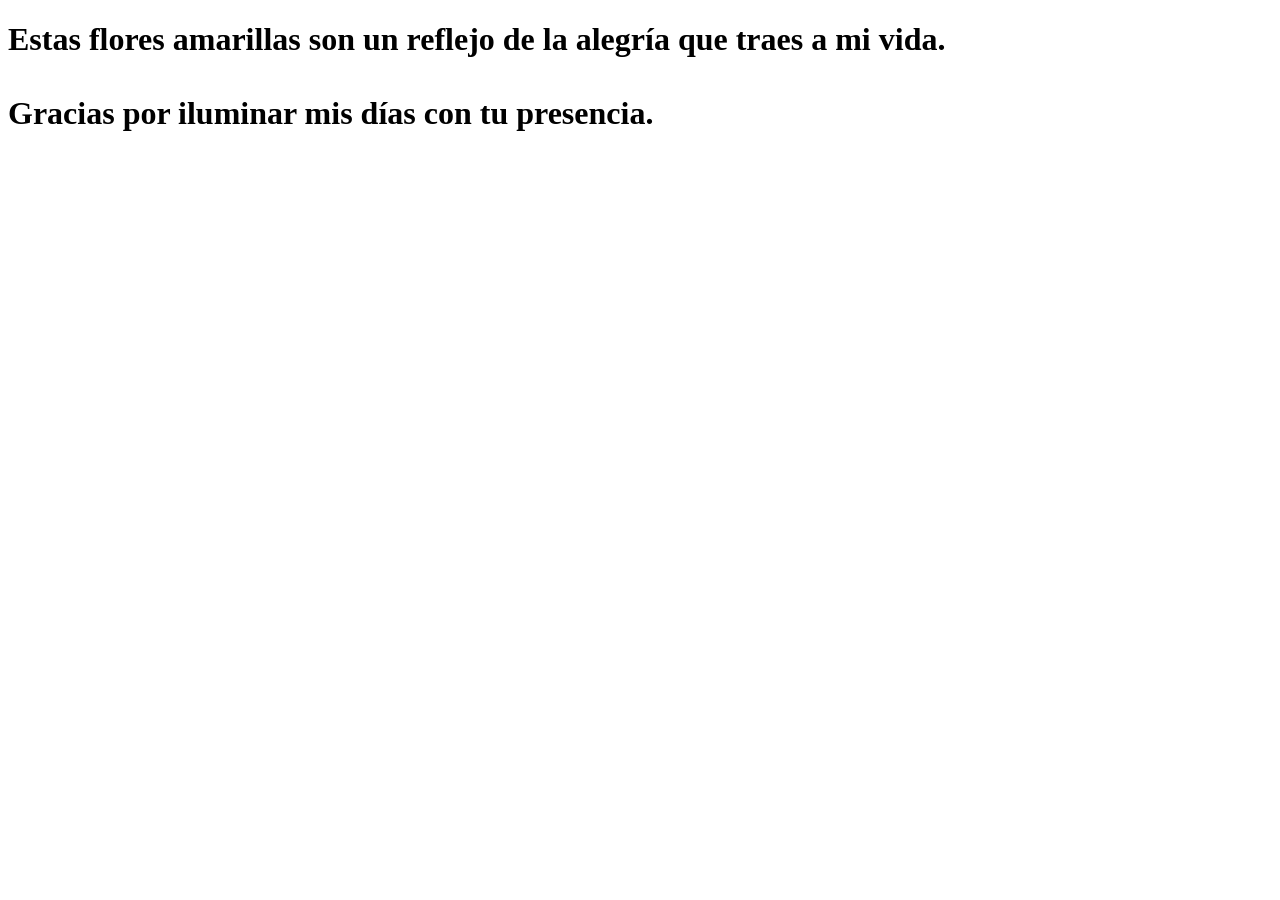
==== flower.html @ e1974d5b "Add files via upload" ====
<!DOCTYPE html>
<html lang="es">
  <head>
    <meta charset="UTF-8" />
    <meta http-equiv="X-UA-Compatible" content="IE=edge" />
    <meta name="viewport" content="width=device-width, initial-scale=1.0" />
    <link rel="stylesheet" href="css/main.css" />
    <link rel="icon" href="img/flowers.png" type="image/x-icon" />
    <title>Flower</title>
  </head>
  <body class="container">
    <audio src="sound/ChristianBasso&HaienQiu-Flowers.mp3" autoplay></audio>
    <div id="lyrics">
     
    </div>
    <h1 class="titulo">Estas flores amarillas son un reflejo de la alegría que traes a mi vida. <br> <br>
      Gracias por iluminar mis días con tu presencia.</h1>
  
    <div class="night"></div>
    <div class="flowers">
      <div class="flower flower--1">
        <div class="flower__leafs flower__leafs--1">
          <div class="flower__leaf flower__leaf--1"></div>
          <div class="flower__leaf flower__leaf--2"></div>
          <div class="flower__leaf flower__leaf--3"></div>
          <div class="flower__leaf flower__leaf--4"></div>
          <div class="flower__white-circle"></div>

          <div class="flower__light flower__light--1"></div>
          <div class="flower__light flower__light--2"></div>
          <div class="flower__light flower__light--3"></div>
          <div class="flower__light flower__light--4"></div>
          <div class="flower__light flower__light--5"></div>
          <div class="flower__light flower__light--6"></div>
          <div class="flower__light flower__light--7"></div>
          <div class="flower__light flower__light--8"></div>
        </div>
        <div class="flower__line">
          <div class="flower__line__leaf flower__line__leaf--1"></div>
          <div class="flower__line__leaf flower__line__leaf--2"></div>
          <div class="flower__line__leaf flower__line__leaf--3"></div>
          <div class="flower__line__leaf flower__line__leaf--4"></div>
          <div class="flower__line__leaf flower__line__leaf--5"></div>
          <div class="flower__line__leaf flower__line__leaf--6"></div>
        </div>
      </div>

      <div class="flower flower--2">
        <div class="flower__leafs flower__leafs--2">
          <div class="flower__leaf flower__leaf--1"></div>
          <div class="flower__leaf flower__leaf--2"></div>
          <div class="flower__leaf flower__leaf--3"></div>
          <div class="flower__leaf flower__leaf--4"></div>
          <div class="flower__white-circle"></div>

          <div class="flower__light flower__light--1"></div>
          <div class="flower__light flower__light--2"></div>
          <div class="flower__light flower__light--3"></div>
          <div class="flower__light flower__light--4"></div>
          <div class="flower__light flower__light--5"></div>
          <div class="flower__light flower__light--6"></div>
          <div class="flower__light flower__light--7"></div>
          <div class="flower__light flower__light--8"></div>
        </div>
        <div class="flower__line">
          <div class="flower__line__leaf flower__line__leaf--1"></div>
          <div class="flower__line__leaf flower__line__leaf--2"></div>
          <div class="flower__line__leaf flower__line__leaf--3"></div>
          <div class="flower__line__leaf flower__line__leaf--4"></div>
        </div>
      </div>

      <div class="flower flower--3">
        <div class="flower__leafs flower__leafs--3">
          <div class="flower__leaf flower__leaf--1"></div>
          <div class="flower__leaf flower__leaf--2"></div>
          <div class="flower__leaf flower__leaf--3"></div>
          <div class="flower__leaf flower__leaf--4"></div>
          <div class="flower__white-circle"></div>

          <div class="flower__light flower__light--1"></div>
          <div class="flower__light flower__light--2"></div>
          <div class="flower__light flower__light--3"></div>
          <div class="flower__light flower__light--4"></div>
          <div class="flower__light flower__light--5"></div>
          <div class="flower__light flower__light--6"></div>
          <div class="flower__light flower__light--7"></div>
          <div class="flower__light flower__light--8"></div>
        </div>
        <div class="flower__line">
          <div class="flower__line__leaf flower__line__leaf--1"></div>
          <div class="flower__line__leaf flower__line__leaf--2"></div>
          <div class="flower__line__leaf flower__line__leaf--3"></div>
          <div class="flower__line__leaf flower__line__leaf--4"></div>
        </div>
      </div>

      <div class="grow-ans" style="--d: 1.2s">
        <div class="flower__g-long">
          <div class="flower__g-long__top"></div>
          <div class="flower__g-long__bottom"></div>
        </div>
      </div>

      <div class="growing-grass">
        <div class="flower__grass flower__grass--1">
          <div class="flower__grass--top"></div>
          <div class="flower__grass--bottom"></div>
          <div class="flower__grass__leaf flower__grass__leaf--1"></div>
          <div class="flower__grass__leaf flower__grass__leaf--2"></div>
          <div class="flower__grass__leaf flower__grass__leaf--3"></div>
          <div class="flower__grass__leaf flower__grass__leaf--4"></div>
          <div class="flower__grass__leaf flower__grass__leaf--5"></div>
          <div class="flower__grass__leaf flower__grass__leaf--6"></div>
          <div class="flower__grass__leaf flower__grass__leaf--7"></div>
          <div class="flower__grass__leaf flower__grass__leaf--8"></div>
          <div class="flower__grass__overlay"></div>
        </div>
      </div>

      <div class="growing-grass">
        <div class="flower__grass flower__grass--2">
          <div class="flower__grass--top"></div>
          <div class="flower__grass--bottom"></div>
          <div class="flower__grass__leaf flower__grass__leaf--1"></div>
          <div class="flower__grass__leaf flower__grass__leaf--2"></div>
          <div class="flower__grass__leaf flower__grass__leaf--3"></div>
          <div class="flower__grass__leaf flower__grass__leaf--4"></div>
          <div class="flower__grass__leaf flower__grass__leaf--5"></div>
          <div class="flower__grass__leaf flower__grass__leaf--6"></div>
          <div class="flower__grass__leaf flower__grass__leaf--7"></div>
          <div class="flower__grass__leaf flower__grass__leaf--8"></div>
          <div class="flower__grass__overlay"></div>
        </div>
      </div>

      <div class="grow-ans" style="--d: 2.4s">
        <div class="flower__g-right flower__g-right--1">
          <div class="leaf"></div>
        </div>
      </div>

      <div class="grow-ans" style="--d: 2.8s">
        <div class="flower__g-right flower__g-right--2">
          <div class="leaf"></div>
        </div>
      </div>

      <div class="grow-ans" style="--d: 2.8s">
        <div class="flower__g-front">
          <div
            class="flower__g-front__leaf-wrapper flower__g-front__leaf-wrapper--1"
          >
            <div class="flower__g-front__leaf"></div>
          </div>
          <div
            class="flower__g-front__leaf-wrapper flower__g-front__leaf-wrapper--2"
          >
            <div class="flower__g-front__leaf"></div>
          </div>
          <div
            class="flower__g-front__leaf-wrapper flower__g-front__leaf-wrapper--3"
          >
            <div class="flower__g-front__leaf"></div>
          </div>
          <div
            class="flower__g-front__leaf-wrapper flower__g-front__leaf-wrapper--4"
          >
            <div class="flower__g-front__leaf"></div>
          </div>
          <div
            class="flower__g-front__leaf-wrapper flower__g-front__leaf-wrapper--5"
          >
            <div class="flower__g-front__leaf"></div>
          </div>
          <div
            class="flower__g-front__leaf-wrapper flower__g-front__leaf-wrapper--6"
          >
            <div class="flower__g-front__leaf"></div>
          </div>
          <div
            class="flower__g-front__leaf-wrapper flower__g-front__leaf-wrapper--7"
          >
            <div class="flower__g-front__leaf"></div>
          </div>
          <div
            class="flower__g-front__leaf-wrapper flower__g-front__leaf-wrapper--8"
          >
            <div class="flower__g-front__leaf"></div>
          </div>
          <div class="flower__g-front__line"></div>
        </div>
      </div>

      <div class="grow-ans" style="--d: 3.2s">
        <div class="flower__g-fr">
          <div class="leaf"></div>
          <div class="flower__g-fr__leaf flower__g-fr__leaf--1"></div>
          <div class="flower__g-fr__leaf flower__g-fr__leaf--2"></div>
          <div class="flower__g-fr__leaf flower__g-fr__leaf--3"></div>
          <div class="flower__g-fr__leaf flower__g-fr__leaf--4"></div>
          <div class="flower__g-fr__leaf flower__g-fr__leaf--5"></div>
          <div class="flower__g-fr__leaf flower__g-fr__leaf--6"></div>
          <div class="flower__g-fr__leaf flower__g-fr__leaf--7"></div>
          <div class="flower__g-fr__leaf flower__g-fr__leaf--8"></div>
        </div>
      </div>

      <div class="long-g long-g--0">
        <div class="grow-ans" style="--d: 3s">
          <div class="leaf leaf--0"></div>
        </div>
        <div class="grow-ans" style="--d: 2.2s">
          <div class="leaf leaf--1"></div>
        </div>
        <div class="grow-ans" style="--d: 3.4s">
          <div class="leaf leaf--2"></div>
        </div>
        <div class="grow-ans" style="--d: 3.6s">
          <div class="leaf leaf--3"></div>
        </div>
      </div>

      <div class="long-g long-g--1">
        <div class="grow-ans" style="--d: 3.6s">
          <div class="leaf leaf--0"></div>
        </div>
        <div class="grow-ans" style="--d: 3.8s">
          <div class="leaf leaf--1"></div>
        </div>
        <div class="grow-ans" style="--d: 4s">
          <div class="leaf leaf--2"></div>
        </div>
        <div class="grow-ans" style="--d: 4.2s">
          <div class="leaf leaf--3"></div>
        </div>
      </div>

      <div class="long-g long-g--2">
        <div class="grow-ans" style="--d: 4s">
          <div class="leaf leaf--0"></div>
        </div>
        <div class="grow-ans" style="--d: 4.2s">
          <div class="leaf leaf--1"></div>
        </div>
        <div class="grow-ans" style="--d: 4.4s">
          <div class="leaf leaf--2"></div>
        </div>
        <div class="grow-ans" style="--d: 4.6s">
          <div class="leaf leaf--3"></div>
        </div>
      </div>

      <div class="long-g long-g--3">
        <div class="grow-ans" style="--d: 4s">
          <div class="leaf leaf--0"></div>
        </div>
        <div class="grow-ans" style="--d: 4.2s">
          <div class="leaf leaf--1"></div>
        </div>
        <div class="grow-ans" style="--d: 3s">
          <div class="leaf leaf--2"></div>
        </div>
        <div class="grow-ans" style="--d: 3.6s">
          <div class="leaf leaf--3"></div>
        </div>
      </div>

      <div class="long-g long-g--4">
        <div class="grow-ans" style="--d: 4s">
          <div class="leaf leaf--0"></div>
        </div>
        <div class="grow-ans" style="--d: 4.2s">
          <div class="leaf leaf--1"></div>
        </div>
        <div class="grow-ans" style="--d: 3s">
          <div class="leaf leaf--2"></div>
        </div>
        <div class="grow-ans" style="--d: 3.6s">
          <div class="leaf leaf--3"></div>
        </div>
      </div>

      <div class="long-g long-g--5">
        <div class="grow-ans" style="--d: 4s">
          <div class="leaf leaf--0"></div>
        </div>
        <div class="grow-ans" style="--d: 4.2s">
          <div class="leaf leaf--1"></div>
        </div>
        <div class="grow-ans" style="--d: 3s">
          <div class="leaf leaf--2"></div>
        </div>
        <div class="grow-ans" style="--d: 3.6s">
          <div class="leaf leaf--3"></div>
        </div>
      </div>

      <div class="long-g long-g--6">
        <div class="grow-ans" style="--d: 4.2s">
          <div class="leaf leaf--0"></div>
        </div>
        <div class="grow-ans" style="--d: 4.4s">
          <div class="leaf leaf--1"></div>
        </div>
        <div class="grow-ans" style="--d: 4.6s">
          <div class="leaf leaf--2"></div>
        </div>
        <div class="grow-ans" style="--d: 4.8s">
          <div class="leaf leaf--3"></div>
        </div>
      </div>

      <div class="long-g long-g--7">
        <div class="grow-ans" style="--d: 3s">
          <div class="leaf leaf--0"></div>
        </div>
        <div class="grow-ans" style="--d: 3.2s">
          <div class="leaf leaf--1"></div>
        </div>
        <div class="grow-ans" style="--d: 3.5s">
          <div class="leaf leaf--2"></div>
        </div>
        <div class="grow-ans" style="--d: 3.6s">
          <div class="leaf leaf--3"></div>
        </div>
      </div>
    </div>
    <script src="anim.js"></script>
    <script src="main.js"></script>
  </body>
</html>
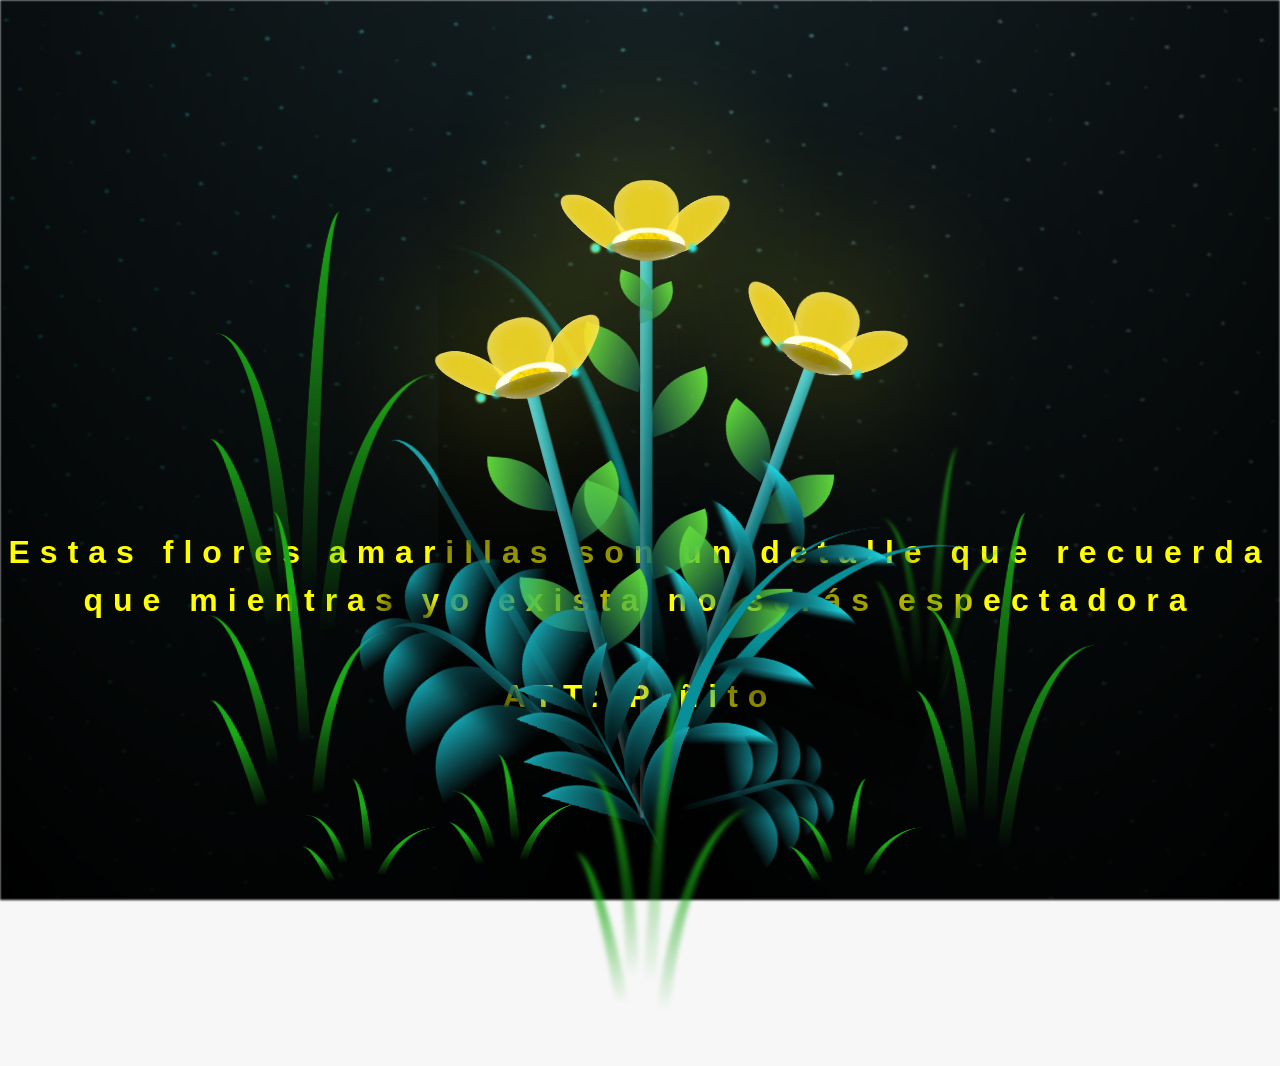
==== commit be82457d: "Update flower.html" ====
--- a/flower.html
+++ b/flower.html
@@ -13,8 +13,8 @@
     <div id="lyrics">
      
     </div>
-    <h1 class="titulo">Estas flores amarillas son un reflejo de la alegría que traes a mi vida. <br> <br>
-      Gracias por iluminar mis días con tu presencia.</h1>
+    <h1 class="titulo">Estas flores amarillas son un detalle que recuerda que mientras yo exista no serás espectadora <br> <br>
+      ATT: Piñito</h1>
   
     <div class="night"></div>
     <div class="flowers">
@@ -329,4 +329,4 @@
     <script src="anim.js"></script>
     <script src="main.js"></script>
   </body>
-</html>+</html>
--- a/css/main.css
+++ b/css/main.css
@@ -0,0 +1,1659 @@
+*,
+*::after,
+*::before {
+  padding: 0;
+  margin: 0;
+  box-sizing: border-box;
+}
+
+:root {
+  --dark-color: #000;
+}
+
+body {
+  display: flex;
+  align-items: flex-end;
+  justify-content: center;
+  min-height: 100vh;
+  background-color: var(--dark-color);
+  overflow: hidden;
+  perspective: 1000px;
+}
+
+#lyrics {
+  font-size: 28px;
+  font-family: "Franklin Gothic Medium", "Arial Narrow", Arial, sans-serif;
+  color: white;
+  position: absolute;
+  margin-bottom: 20%;
+  z-index: 1;
+  font-weight: bold;
+  letter-spacing: 4px;
+}
+@media only screen and (max-width: 600px) {
+  /* Estilos específicos para dispositivos con un ancho máximo de 600px */
+  #lyrics {
+      font-size: 14px; /* Reduce el tamaño del texto para dispositivos más pequeños */
+      margin-bottom: 530px;
+      letter-spacing: 3px;
+  }
+
+}
+.titulo {
+  margin-bottom: 180px;
+  font-family: "Arial Narrow", Arial, sans-serif;
+  color: yellow;
+  position: absolute;
+  font-weight: bold;
+  letter-spacing: 10px;
+  opacity: 0;
+  animation: fadeIn 3s ease-in-out forwards;
+  text-align: center;
+}
+@keyframes fadeIn {
+  from {
+    opacity: 0;
+  }
+  to {
+    opacity: 1;
+  }
+}
+
+.night {
+  z-index: -1;
+  position: absolute;
+  left: 50%;
+  top: 0;
+  transform: translateX(-50%);
+  width: 100%;
+  height: 100%;
+  filter: blur(0.1vmin);
+  background-image: radial-gradient(
+      ellipse at top,
+      transparent 0%,
+      var(--dark-color)
+    ),
+    radial-gradient(
+      ellipse at bottom,
+      var(--dark-color),
+      rgba(145, 233, 255, 0.2)
+    ),
+    repeating-linear-gradient(
+      220deg,
+      rgb(0, 0, 0) 0px,
+      rgb(0, 0, 0) 19px,
+      transparent 19px,
+      transparent 22px
+    ),
+    repeating-linear-gradient(
+      189deg,
+      rgb(0, 0, 0) 0px,
+      rgb(0, 0, 0) 19px,
+      transparent 19px,
+      transparent 22px
+    ),
+    repeating-linear-gradient(
+      148deg,
+      rgb(0, 0, 0) 0px,
+      rgb(0, 0, 0) 19px,
+      transparent 19px,
+      transparent 22px
+    ),
+    linear-gradient(90deg, rgb(0, 255, 250), rgb(240, 240, 240));
+}
+
+.flowers {
+  position: relative;
+  transform: scale(0.9);
+  /*margin-bottom: 100px;
+  */
+}
+
+@media only screen and (max-width: 600px) {
+  /* Estilos específicos para dispositivos con un ancho máximo de 600px */
+.flowers {
+      font-size: 14px;
+      margin-bottom: 35%;
+      letter-spacing: 3px;
+      transform: scale(1.0);
+}
+
+}
+
+.flower {
+  position: absolute;
+  bottom: 10vmin;
+  transform-origin: bottom center;
+  z-index: 10;
+  --fl-speed: 0.8s;
+}
+.flower--1 {
+  -webkit-animation: moving-flower-1 4s linear infinite;
+  animation: moving-flower-1 4s linear infinite;
+}
+.flower--1 .flower__line {
+  height: 70vmin;
+  -webkit-animation-delay: 0.3s;
+  animation-delay: 0.3s;
+}
+.flower--1 .flower__line__leaf--1 {
+  -webkit-animation: blooming-leaf-right var(--fl-speed) 1.6s backwards;
+  animation: blooming-leaf-right var(--fl-speed) 1.6s backwards;
+}
+.flower--1 .flower__line__leaf--2 {
+  -webkit-animation: blooming-leaf-right var(--fl-speed) 1.4s backwards;
+  animation: blooming-leaf-right var(--fl-speed) 1.4s backwards;
+}
+.flower--1 .flower__line__leaf--3 {
+  -webkit-animation: blooming-leaf-left var(--fl-speed) 1.2s backwards;
+  animation: blooming-leaf-left var(--fl-speed) 1.2s backwards;
+}
+.flower--1 .flower__line__leaf--4 {
+  -webkit-animation: blooming-leaf-left var(--fl-speed) 1s backwards;
+  animation: blooming-leaf-left var(--fl-speed) 1s backwards;
+}
+.flower--1 .flower__line__leaf--5 {
+  -webkit-animation: blooming-leaf-right var(--fl-speed) 1.8s backwards;
+  animation: blooming-leaf-right var(--fl-speed) 1.8s backwards;
+}
+.flower--1 .flower__line__leaf--6 {
+  -webkit-animation: blooming-leaf-left var(--fl-speed) 2s backwards;
+  animation: blooming-leaf-left var(--fl-speed) 2s backwards;
+}
+.flower--2 {
+  left: 50%;
+  transform: rotate(20deg);
+  -webkit-animation: moving-flower-2 4s linear infinite;
+  animation: moving-flower-2 4s linear infinite;
+}
+.flower--2 .flower__line {
+  height: 60vmin;
+  -webkit-animation-delay: 0.6s;
+  animation-delay: 0.6s;
+}
+.flower--2 .flower__line__leaf--1 {
+  -webkit-animation: blooming-leaf-right var(--fl-speed) 1.9s backwards;
+  animation: blooming-leaf-right var(--fl-speed) 1.9s backwards;
+}
+.flower--2 .flower__line__leaf--2 {
+  -webkit-animation: blooming-leaf-right var(--fl-speed) 1.7s backwards;
+  animation: blooming-leaf-right var(--fl-speed) 1.7s backwards;
+}
+.flower--2 .flower__line__leaf--3 {
+  -webkit-animation: blooming-leaf-left var(--fl-speed) 1.5s backwards;
+  animation: blooming-leaf-left var(--fl-speed) 1.5s backwards;
+}
+.flower--2 .flower__line__leaf--4 {
+  -webkit-animation: blooming-leaf-left var(--fl-speed) 1.3s backwards;
+  animation: blooming-leaf-left var(--fl-speed) 1.3s backwards;
+}
+.flower--3 {
+  left: 50%;
+  transform: rotate(-15deg);
+  -webkit-animation: moving-flower-3 4s linear infinite;
+  animation: moving-flower-3 4s linear infinite;
+}
+.flower--3 .flower__line {
+  -webkit-animation-delay: 0.9s;
+  animation-delay: 0.9s;
+}
+.flower--3 .flower__line__leaf--1 {
+  -webkit-animation: blooming-leaf-right var(--fl-speed) 2.5s backwards;
+  animation: blooming-leaf-right var(--fl-speed) 2.5s backwards;
+}
+.flower--3 .flower__line__leaf--2 {
+  -webkit-animation: blooming-leaf-right var(--fl-speed) 2.3s backwards;
+  animation: blooming-leaf-right var(--fl-speed) 2.3s backwards;
+}
+.flower--3 .flower__line__leaf--3 {
+  -webkit-animation: blooming-leaf-left var(--fl-speed) 2.1s backwards;
+  animation: blooming-leaf-left var(--fl-speed) 2.1s backwards;
+}
+.flower--3 .flower__line__leaf--4 {
+  -webkit-animation: blooming-leaf-left var(--fl-speed) 1.9s backwards;
+  animation: blooming-leaf-left var(--fl-speed) 1.9s backwards;
+}
+.flower__leafs {
+  position: relative;
+  -webkit-animation: blooming-flower 2s backwards;
+  animation: blooming-flower 2s backwards;
+}
+.flower__leafs--1 {
+  -webkit-animation-delay: 1.1s;
+  animation-delay: 1.1s;
+}
+.flower__leafs--2 {
+  -webkit-animation-delay: 1.4s;
+  animation-delay: 1.4s;
+}
+.flower__leafs--3 {
+  -webkit-animation-delay: 1.7s;
+  animation-delay: 1.7s;
+}
+.flower__leafs::after {
+  content: "";
+  position: absolute;
+  left: 0;
+  top: 0;
+  transform: translate(-50%, -100%);
+  width: 8vmin;
+  height: 8vmin;
+  background-color: #f9fd25;
+  /* background-color: #fd2525; */
+  filter: blur(10vmin);
+}
+.flower__leaf {
+  position: absolute;
+  bottom: 0;
+  left: 50%;
+  width: 8vmin;
+  height: 11vmin;
+  border-radius: 51% 49% 47% 53%/44% 45% 55% 69%;
+  background-color: #253bfd;
+  background-color: #fddd25;
+  transform-origin: bottom center;
+  opacity: 0.9;
+  box-shadow: inset 0 0 2vmin rgba(255, 255, 255, 0.5);
+}
+.flower__leaf--1 {
+  transform: translate(-10%, 1%) rotateY(40deg) rotateX(-50deg);
+}
+.flower__leaf--2 {
+  transform: translate(-50%, -4%) rotateX(40deg);
+}
+.flower__leaf--3 {
+  transform: translate(-90%, 0%) rotateY(45deg) rotateX(50deg);
+}
+.flower__leaf--4 {
+  width: 8vmin;
+  height: 8vmin;
+  transform-origin: bottom left;
+  border-radius: 4vmin 10vmin 4vmin 4vmin;
+  transform: translate(0%, 18%) rotateX(70deg) rotate(-43deg);
+  background-color: #7c6901;
+  z-index: 1;
+  opacity: 0.8;
+}
+.flower__white-circle {
+  position: absolute;
+  left: -3.5vmin;
+  top: -3vmin;
+  width: 9vmin;
+  height: 4vmin;
+  border-radius: 50%;
+  background-color: #fff;
+}
+.flower__white-circle::after {
+  content: "";
+  position: absolute;
+  left: 50%;
+  top: 45%;
+  transform: translate(-50%, -50%);
+  width: 60%;
+  height: 60%;
+  border-radius: inherit;
+  background-image: repeating-linear-gradient(
+      135deg,
+      rgba(0, 0, 0, 0.03) 0px,
+      rgba(0, 0, 0, 0.03) 1px,
+      transparent 1px,
+      transparent 12px
+    ),
+    repeating-linear-gradient(
+      45deg,
+      rgba(0, 0, 0, 0.03) 0px,
+      rgba(0, 0, 0, 0.03) 1px,
+      transparent 1px,
+      transparent 12px
+    ),
+    repeating-linear-gradient(
+      67.5deg,
+      rgba(0, 0, 0, 0.03) 0px,
+      rgba(0, 0, 0, 0.03) 1px,
+      transparent 1px,
+      transparent 12px
+    ),
+    repeating-linear-gradient(
+      135deg,
+      rgba(0, 0, 0, 0.03) 0px,
+      rgba(0, 0, 0, 0.03) 1px,
+      transparent 1px,
+      transparent 12px
+    ),
+    repeating-linear-gradient(
+      45deg,
+      rgba(0, 0, 0, 0.03) 0px,
+      rgba(0, 0, 0, 0.03) 1px,
+      transparent 1px,
+      transparent 12px
+    ),
+    repeating-linear-gradient(
+      112.5deg,
+      rgba(0, 0, 0, 0.03) 0px,
+      rgba(0, 0, 0, 0.03) 1px,
+      transparent 1px,
+      transparent 12px
+    ),
+    repeating-linear-gradient(
+      112.5deg,
+      rgba(0, 0, 0, 0.03) 0px,
+      rgba(0, 0, 0, 0.03) 1px,
+      transparent 1px,
+      transparent 12px
+    ),
+    repeating-linear-gradient(
+      45deg,
+      rgba(0, 0, 0, 0.03) 0px,
+      rgba(0, 0, 0, 0.03) 1px,
+      transparent 1px,
+      transparent 12px
+    ),
+    repeating-linear-gradient(
+      22.5deg,
+      rgba(0, 0, 0, 0.03) 0px,
+      rgba(0, 0, 0, 0.03) 1px,
+      transparent 1px,
+      transparent 12px
+    ),
+    repeating-linear-gradient(
+      45deg,
+      rgba(0, 0, 0, 0.03) 0px,
+      rgba(0, 0, 0, 0.03) 1px,
+      transparent 1px,
+      transparent 12px
+    ),
+    repeating-linear-gradient(
+      22.5deg,
+      rgba(0, 0, 0, 0.03) 0px,
+      rgba(0, 0, 0, 0.03) 1px,
+      transparent 1px,
+      transparent 12px
+    ),
+    repeating-linear-gradient(
+      135deg,
+      rgba(0, 0, 0, 0.03) 0px,
+      rgba(0, 0, 0, 0.03) 1px,
+      transparent 1px,
+      transparent 12px
+    ),
+    repeating-linear-gradient(
+      157.5deg,
+      rgba(0, 0, 0, 0.03) 0px,
+      rgba(0, 0, 0, 0.03) 1px,
+      transparent 1px,
+      transparent 12px
+    ),
+    repeating-linear-gradient(
+      67.5deg,
+      rgba(0, 0, 0, 0.03) 0px,
+      rgba(0, 0, 0, 0.03) 1px,
+      transparent 1px,
+      transparent 12px
+    ),
+    repeating-linear-gradient(
+      67.5deg,
+      rgba(0, 0, 0, 0.03) 0px,
+      rgba(0, 0, 0, 0.03) 1px,
+      transparent 1px,
+      transparent 12px
+    ),
+    linear-gradient(90deg, rgb(255, 235, 18), rgb(255, 206, 0));
+}
+.flower__line {
+  height: 55vmin;
+  width: 1.5vmin;
+  background-image: linear-gradient(
+      to left,
+      rgba(0, 0, 0, 0.2),
+      transparent,
+      rgba(255, 255, 255, 0.2)
+    ),
+    linear-gradient(to top, transparent 10%, #14757a, #39c6d6);
+  box-shadow: inset 0 0 2px rgba(0, 0, 0, 0.5);
+  -webkit-animation: grow-flower-tree 4s backwards;
+  animation: grow-flower-tree 4s backwards;
+}
+.flower__line__leaf {
+  --w: 7vmin;
+  --h: calc(var(--w) + 2vmin);
+  position: absolute;
+  top: 20%;
+  left: 90%;
+  width: var(--w);
+  height: var(--h);
+  border-top-right-radius: var(--h);
+  border-bottom-left-radius: var(--h);
+  background-image: linear-gradient(to top, rgba(20, 117, 122, 0.4), #5ed639);
+}
+.flower__line__leaf--1 {
+  transform: rotate(70deg) rotateY(30deg);
+}
+.flower__line__leaf--2 {
+  top: 45%;
+  transform: rotate(70deg) rotateY(30deg);
+}
+.flower__line__leaf--3,
+.flower__line__leaf--4,
+.flower__line__leaf--6 {
+  border-top-right-radius: 0;
+  border-bottom-left-radius: 0;
+  border-top-left-radius: var(--h);
+  border-bottom-right-radius: var(--h);
+  left: -460%;
+  top: 12%;
+  transform: rotate(-70deg) rotateY(30deg);
+}
+.flower__line__leaf--4 {
+  top: 40%;
+}
+.flower__line__leaf--5 {
+  top: 0;
+  transform-origin: left;
+  transform: rotate(70deg) rotateY(30deg) scale(0.6);
+}
+.flower__line__leaf--6 {
+  top: -2%;
+  left: -450%;
+  transform-origin: right;
+  transform: rotate(-70deg) rotateY(30deg) scale(0.6);
+}
+.flower__light {
+  position: absolute;
+  bottom: 0vmin;
+  width: 1vmin;
+  height: 1vmin;
+  background-color: rgb(255, 251, 0);
+  border-radius: 50%;
+  filter: blur(0.2vmin);
+  -webkit-animation: light-ans 4s linear infinite backwards;
+  animation: light-ans 4s linear infinite backwards;
+}
+.flower__light:nth-child(odd) {
+  background-color: #23f0ff;
+}
+.flower__light--1 {
+  left: -2vmin;
+  -webkit-animation-delay: 1s;
+  animation-delay: 1s;
+}
+.flower__light--2 {
+  left: 3vmin;
+  -webkit-animation-delay: 0.5s;
+  animation-delay: 0.5s;
+}
+.flower__light--3 {
+  left: -6vmin;
+  -webkit-animation-delay: 0.3s;
+  animation-delay: 0.3s;
+}
+.flower__light--4 {
+  left: 6vmin;
+  -webkit-animation-delay: 0.9s;
+  animation-delay: 0.9s;
+}
+.flower__light--5 {
+  left: -1vmin;
+  -webkit-animation-delay: 1.5s;
+  animation-delay: 1.5s;
+}
+.flower__light--6 {
+  left: -4vmin;
+  -webkit-animation-delay: 3s;
+  animation-delay: 3s;
+}
+.flower__light--7 {
+  left: 3vmin;
+  -webkit-animation-delay: 2s;
+  animation-delay: 2s;
+}
+.flower__light--8 {
+  left: -6vmin;
+  -webkit-animation-delay: 3.5s;
+  animation-delay: 3.5s;
+}
+.flower__grass {
+  --c: #159faa;
+  --line-w: 1.5vmin;
+  position: absolute;
+  bottom: 12vmin;
+  left: -7vmin;
+  display: flex;
+  flex-direction: column;
+  align-items: flex-end;
+  z-index: 20;
+  transform-origin: bottom center;
+  transform: rotate(-48deg) rotateY(40deg);
+}
+.flower__grass--1 {
+  -webkit-animation: moving-grass 2s linear infinite;
+  animation: moving-grass 2s linear infinite;
+}
+.flower__grass--2 {
+  left: 2vmin;
+  bottom: 10vmin;
+  transform: scale(0.5) rotate(75deg) rotateX(10deg) rotateY(-200deg);
+  opacity: 0.8;
+  z-index: 0;
+  -webkit-animation: moving-grass--2 1.5s linear infinite;
+  animation: moving-grass--2 1.5s linear infinite;
+}
+.flower__grass--top {
+  width: 7vmin;
+  height: 10vmin;
+  border-top-right-radius: 100%;
+  border-right: var(--line-w) solid var(--c);
+  transform-origin: bottom center;
+  transform: rotate(-2deg);
+}
+.flower__grass--bottom {
+  margin-top: -2px;
+  width: var(--line-w);
+  height: 25vmin;
+  background-image: linear-gradient(to top, transparent, var(--c));
+}
+.flower__grass__leaf {
+  --size: 10vmin;
+  position: absolute;
+  width: calc(var(--size) * 2.1);
+  height: var(--size);
+  border-top-left-radius: var(--size);
+  border-top-right-radius: var(--size);
+  background-image: linear-gradient(
+    to top,
+    transparent,
+    transparent 30%,
+    var(--c)
+  );
+  z-index: 100;
+}
+.flower__grass__leaf--1 {
+  top: -6%;
+  left: 30%;
+  --size: 6vmin;
+  transform: rotate(-20deg);
+  -webkit-animation: growing-grass-ans--1 2s 2.6s backwards;
+  animation: growing-grass-ans--1 2s 2.6s backwards;
+}
+@-webkit-keyframes growing-grass-ans--1 {
+  0% {
+    transform-origin: bottom left;
+    transform: rotate(-20deg) scale(0);
+  }
+}
+@keyframes growing-grass-ans--1 {
+  0% {
+    transform-origin: bottom left;
+    transform: rotate(-20deg) scale(0);
+  }
+}
+.flower__grass__leaf--2 {
+  top: -5%;
+  left: -110%;
+  --size: 6vmin;
+  transform: rotate(10deg);
+  -webkit-animation: growing-grass-ans--2 2s 2.4s linear backwards;
+  animation: growing-grass-ans--2 2s 2.4s linear backwards;
+}
+@-webkit-keyframes growing-grass-ans--2 {
+  0% {
+    transform-origin: bottom right;
+    transform: rotate(10deg) scale(0);
+  }
+}
+@keyframes growing-grass-ans--2 {
+  0% {
+    transform-origin: bottom right;
+    transform: rotate(10deg) scale(0);
+  }
+}
+.flower__grass__leaf--3 {
+  top: 5%;
+  left: 60%;
+  --size: 8vmin;
+  transform: rotate(-18deg) rotateX(-20deg);
+  -webkit-animation: growing-grass-ans--3 2s 2.2s linear backwards;
+  animation: growing-grass-ans--3 2s 2.2s linear backwards;
+}
+@-webkit-keyframes growing-grass-ans--3 {
+  0% {
+    transform-origin: bottom left;
+    transform: rotate(-18deg) rotateX(-20deg) scale(0);
+  }
+}
+@keyframes growing-grass-ans--3 {
+  0% {
+    transform-origin: bottom left;
+    transform: rotate(-18deg) rotateX(-20deg) scale(0);
+  }
+}
+.flower__grass__leaf--4 {
+  top: 6%;
+  left: -135%;
+  --size: 8vmin;
+  transform: rotate(2deg);
+  -webkit-animation: growing-grass-ans--4 2s 2s linear backwards;
+  animation: growing-grass-ans--4 2s 2s linear backwards;
+}
+@-webkit-keyframes growing-grass-ans--4 {
+  0% {
+    transform-origin: bottom right;
+    transform: rotate(2deg) scale(0);
+  }
+}
+@keyframes growing-grass-ans--4 {
+  0% {
+    transform-origin: bottom right;
+    transform: rotate(2deg) scale(0);
+  }
+}
+.flower__grass__leaf--5 {
+  top: 20%;
+  left: 60%;
+  --size: 10vmin;
+  transform: rotate(-24deg) rotateX(-20deg);
+  -webkit-animation: growing-grass-ans--5 2s 1.8s linear backwards;
+  animation: growing-grass-ans--5 2s 1.8s linear backwards;
+}
+@-webkit-keyframes growing-grass-ans--5 {
+  0% {
+    transform-origin: bottom left;
+    transform: rotate(-24deg) rotateX(-20deg) scale(0);
+  }
+}
+@keyframes growing-grass-ans--5 {
+  0% {
+    transform-origin: bottom left;
+    transform: rotate(-24deg) rotateX(-20deg) scale(0);
+  }
+}
+.flower__grass__leaf--6 {
+  top: 22%;
+  left: -180%;
+  --size: 10vmin;
+  transform: rotate(10deg);
+  -webkit-animation: growing-grass-ans--6 2s 1.6s linear backwards;
+  animation: growing-grass-ans--6 2s 1.6s linear backwards;
+}
+@-webkit-keyframes growing-grass-ans--6 {
+  0% {
+    transform-origin: bottom right;
+    transform: rotate(10deg) scale(0);
+  }
+}
+@keyframes growing-grass-ans--6 {
+  0% {
+    transform-origin: bottom right;
+    transform: rotate(10deg) scale(0);
+  }
+}
+.flower__grass__leaf--7 {
+  top: 39%;
+  left: 70%;
+  --size: 10vmin;
+  transform: rotate(-10deg);
+  -webkit-animation: growing-grass-ans--7 2s 1.4s linear backwards;
+  animation: growing-grass-ans--7 2s 1.4s linear backwards;
+}
+@-webkit-keyframes growing-grass-ans--7 {
+  0% {
+    transform-origin: bottom left;
+    transform: rotate(-10deg) scale(0);
+  }
+}
+@keyframes growing-grass-ans--7 {
+  0% {
+    transform-origin: bottom left;
+    transform: rotate(-10deg) scale(0);
+  }
+}
+.flower__grass__leaf--8 {
+  top: 40%;
+  left: -215%;
+  --size: 11vmin;
+  transform: rotate(10deg);
+  -webkit-animation: growing-grass-ans--8 2s 1.2s linear backwards;
+  animation: growing-grass-ans--8 2s 1.2s linear backwards;
+}
+@-webkit-keyframes growing-grass-ans--8 {
+  0% {
+    transform-origin: bottom right;
+    transform: rotate(10deg) scale(0);
+  }
+}
+@keyframes growing-grass-ans--8 {
+  0% {
+    transform-origin: bottom right;
+    transform: rotate(10deg) scale(0);
+  }
+}
+.flower__grass__overlay {
+  position: absolute;
+  top: -10%;
+  right: 0%;
+  width: 100%;
+  height: 100%;
+  background-color: rgba(0, 0, 0, 0.6);
+  filter: blur(1.5vmin);
+  z-index: 100;
+}
+.flower__g-long {
+  --w: 2vmin;
+  --h: 6vmin;
+  --c: #159faa;
+  position: absolute;
+  bottom: 10vmin;
+  left: -3vmin;
+  transform-origin: bottom center;
+  transform: rotate(-30deg) rotateY(-20deg);
+  display: flex;
+  flex-direction: column;
+  align-items: flex-end;
+  -webkit-animation: flower-g-long-ans 3s linear infinite;
+  animation: flower-g-long-ans 3s linear infinite;
+}
+@-webkit-keyframes flower-g-long-ans {
+  0%,
+  100% {
+    transform: rotate(-30deg) rotateY(-20deg);
+  }
+  50% {
+    transform: rotate(-32deg) rotateY(-20deg);
+  }
+}
+@keyframes flower-g-long-ans {
+  0%,
+  100% {
+    transform: rotate(-30deg) rotateY(-20deg);
+  }
+  50% {
+    transform: rotate(-32deg) rotateY(-20deg);
+  }
+}
+.flower__g-long__top {
+  top: calc(var(--h) * -1);
+  width: calc(var(--w) + 1vmin);
+  height: var(--h);
+  border-top-right-radius: 100%;
+  border-right: 0.7vmin solid var(--c);
+  transform: translate(-0.7vmin, 1vmin);
+}
+.flower__g-long__bottom {
+  width: var(--w);
+  height: 50vmin;
+  transform-origin: bottom center;
+  background-image: linear-gradient(to top, transparent 30%, var(--c));
+  box-shadow: inset 0 0 2px rgba(0, 0, 0, 0.5);
+  -webkit-clip-path: polygon(35% 0, 65% 1%, 100% 100%, 0% 100%);
+  clip-path: polygon(35% 0, 65% 1%, 100% 100%, 0% 100%);
+}
+.flower__g-right {
+  position: absolute;
+  bottom: 6vmin;
+  left: -2vmin;
+  transform-origin: bottom left;
+  transform: rotate(20deg);
+}
+.flower__g-right .leaf {
+  width: 30vmin;
+  height: 50vmin;
+  border-top-left-radius: 100%;
+  border-left: 2vmin solid #079097;
+  background-image: linear-gradient(
+    to bottom,
+    transparent,
+    var(--dark-color) 60%
+  );
+  -webkit-mask-image: linear-gradient(to top, transparent 30%, #079097 60%);
+}
+.flower__g-right--1 {
+  -webkit-animation: flower-g-right-ans 2.5s linear infinite;
+  animation: flower-g-right-ans 2.5s linear infinite;
+}
+.flower__g-right--2 {
+  left: 5vmin;
+  transform: rotateY(-180deg);
+  -webkit-animation: flower-g-right-ans--2 3s linear infinite;
+  animation: flower-g-right-ans--2 3s linear infinite;
+}
+.flower__g-right--2 .leaf {
+  height: 75vmin;
+  filter: blur(0.3vmin);
+  opacity: 0.8;
+}
+@-webkit-keyframes flower-g-right-ans {
+  0%,
+  100% {
+    transform: rotate(20deg);
+  }
+  50% {
+    transform: rotate(24deg) rotateX(-20deg);
+  }
+}
+@keyframes flower-g-right-ans {
+  0%,
+  100% {
+    transform: rotate(20deg);
+  }
+  50% {
+    transform: rotate(24deg) rotateX(-20deg);
+  }
+}
+@-webkit-keyframes flower-g-right-ans--2 {
+  0%,
+  100% {
+    transform: rotateY(-180deg) rotate(0deg) rotateX(-20deg);
+  }
+  50% {
+    transform: rotateY(-180deg) rotate(6deg) rotateX(-20deg);
+  }
+}
+@keyframes flower-g-right-ans--2 {
+  0%,
+  100% {
+    transform: rotateY(-180deg) rotate(0deg) rotateX(-20deg);
+  }
+  50% {
+    transform: rotateY(-180deg) rotate(6deg) rotateX(-20deg);
+  }
+}
+.flower__g-front {
+  position: absolute;
+  bottom: 6vmin;
+  left: 2.5vmin;
+  z-index: 100;
+  transform-origin: bottom center;
+  transform: rotate(-28deg) rotateY(30deg) scale(1.04);
+  -webkit-animation: flower__g-front-ans 2s linear infinite;
+  animation: flower__g-front-ans 2s linear infinite;
+}
+@-webkit-keyframes flower__g-front-ans {
+  0%,
+  100% {
+    transform: rotate(-28deg) rotateY(30deg) scale(1.04);
+  }
+  50% {
+    transform: rotate(-35deg) rotateY(40deg) scale(1.04);
+  }
+}
+@keyframes flower__g-front-ans {
+  0%,
+  100% {
+    transform: rotate(-28deg) rotateY(30deg) scale(1.04);
+  }
+  50% {
+    transform: rotate(-35deg) rotateY(40deg) scale(1.04);
+  }
+}
+.flower__g-front__line {
+  width: 0.3vmin;
+  height: 20vmin;
+  background-image: linear-gradient(
+    to top,
+    transparent,
+    #079097,
+    transparent 100%
+  );
+  position: relative;
+}
+.flower__g-front__leaf-wrapper {
+  position: absolute;
+  top: 0;
+  left: 0;
+  transform-origin: bottom left;
+  transform: rotate(10deg);
+}
+.flower__g-front__leaf-wrapper:nth-child(even) {
+  left: 0vmin;
+  transform: rotateY(-180deg) rotate(5deg);
+  -webkit-animation: flower__g-front__leaf-left-ans 1s ease-in backwards;
+  animation: flower__g-front__leaf-left-ans 1s ease-in backwards;
+}
+.flower__g-front__leaf-wrapper:nth-child(odd) {
+  -webkit-animation: flower__g-front__leaf-ans 1s ease-in backwards;
+  animation: flower__g-front__leaf-ans 1s ease-in backwards;
+}
+.flower__g-front__leaf-wrapper--1 {
+  top: -8vmin;
+  transform: scale(0.7);
+  -webkit-animation: flower__g-front__leaf-ans 1s 5.5s ease-in backwards !important;
+  animation: flower__g-front__leaf-ans 1s 5.5s ease-in backwards !important;
+}
+.flower__g-front__leaf-wrapper--2 {
+  top: -8vmin;
+  transform: rotateY(-180deg) scale(0.7) !important;
+  -webkit-animation: flower__g-front__leaf-left-ans-2 1s 4.6s ease-in backwards !important;
+  animation: flower__g-front__leaf-left-ans-2 1s 4.6s ease-in backwards !important;
+}
+.flower__g-front__leaf-wrapper--3 {
+  top: -3vmin;
+  -webkit-animation: flower__g-front__leaf-ans 1s 4.6s ease-in backwards;
+  animation: flower__g-front__leaf-ans 1s 4.6s ease-in backwards;
+}
+.flower__g-front__leaf-wrapper--4 {
+  top: -3vmin;
+  transform: rotateY(-180deg) scale(0.9) !important;
+  -webkit-animation: flower__g-front__leaf-left-ans-2 1s 4.6s ease-in backwards !important;
+  animation: flower__g-front__leaf-left-ans-2 1s 4.6s ease-in backwards !important;
+}
+@-webkit-keyframes flower__g-front__leaf-left-ans-2 {
+  0% {
+    transform: rotateY(-180deg) scale(0);
+  }
+}
+@keyframes flower__g-front__leaf-left-ans-2 {
+  0% {
+    transform: rotateY(-180deg) scale(0);
+  }
+}
+.flower__g-front__leaf-wrapper--5,
+.flower__g-front__leaf-wrapper--6 {
+  top: 2vmin;
+}
+.flower__g-front__leaf-wrapper--7,
+.flower__g-front__leaf-wrapper--8 {
+  top: 6.5vmin;
+}
+.flower__g-front__leaf-wrapper--2 {
+  -webkit-animation-delay: 5.2s !important;
+  animation-delay: 5.2s !important;
+}
+.flower__g-front__leaf-wrapper--3 {
+  -webkit-animation-delay: 4.9s !important;
+  animation-delay: 4.9s !important;
+}
+.flower__g-front__leaf-wrapper--5 {
+  -webkit-animation-delay: 4.3s !important;
+  animation-delay: 4.3s !important;
+}
+.flower__g-front__leaf-wrapper--6 {
+  -webkit-animation-delay: 4.1s !important;
+  animation-delay: 4.1s !important;
+}
+.flower__g-front__leaf-wrapper--7 {
+  -webkit-animation-delay: 3.8s !important;
+  animation-delay: 3.8s !important;
+}
+.flower__g-front__leaf-wrapper--8 {
+  -webkit-animation-delay: 3.5s !important;
+  animation-delay: 3.5s !important;
+}
+@-webkit-keyframes flower__g-front__leaf-ans {
+  0% {
+    transform: rotate(10deg) scale(0);
+  }
+}
+@keyframes flower__g-front__leaf-ans {
+  0% {
+    transform: rotate(10deg) scale(0);
+  }
+}
+@-webkit-keyframes flower__g-front__leaf-left-ans {
+  0% {
+    transform: rotateY(-180deg) rotate(5deg) scale(0);
+  }
+}
+@keyframes flower__g-front__leaf-left-ans {
+  0% {
+    transform: rotateY(-180deg) rotate(5deg) scale(0);
+  }
+}
+.flower__g-front__leaf {
+  width: 10vmin;
+  height: 10vmin;
+  border-radius: 100% 0% 0% 100%/100% 100% 0% 0%;
+  box-shadow: inset 0 2px 1vmin hsla(184deg, 97%, 58%, 0.2);
+  background-image: linear-gradient(
+      to bottom left,
+      transparent,
+      var(--dark-color)
+    ),
+    linear-gradient(to bottom right, #159faa 50%, transparent 50%, transparent);
+  -webkit-mask-image: linear-gradient(
+    to bottom right,
+    #159faa 50%,
+    transparent 50%,
+    transparent
+  );
+  mask-image: linear-gradient(
+    to bottom right,
+    #159faa 50%,
+    transparent 50%,
+    transparent
+  );
+}
+.flower__g-fr {
+  position: absolute;
+  bottom: -4vmin;
+  left: vmin;
+  transform-origin: bottom left;
+  z-index: 10;
+  -webkit-animation: flower__g-fr-ans 2s linear infinite;
+  animation: flower__g-fr-ans 2s linear infinite;
+}
+@-webkit-keyframes flower__g-fr-ans {
+  0%,
+  100% {
+    transform: rotate(2deg);
+  }
+  50% {
+    transform: rotate(4deg);
+  }
+}
+@keyframes flower__g-fr-ans {
+  0%,
+  100% {
+    transform: rotate(2deg);
+  }
+  50% {
+    transform: rotate(4deg);
+  }
+}
+.flower__g-fr .leaf {
+  width: 30vmin;
+  height: 50vmin;
+  border-top-left-radius: 100%;
+  border-left: 2vmin solid #079097;
+  -webkit-mask-image: linear-gradient(to top, transparent 25%, #079097 50%);
+  position: relative;
+  z-index: 1;
+}
+.flower__g-fr__leaf {
+  position: absolute;
+  top: 0;
+  left: 0;
+  width: 10vmin;
+  height: 10vmin;
+  border-radius: 100% 0% 0% 100%/100% 100% 0% 0%;
+  box-shadow: inset 0 2px 1vmin hsla(184deg, 97%, 58%, 0.2);
+  background-image: linear-gradient(
+      to bottom left,
+      transparent,
+      var(--dark-color) 98%
+    ),
+    linear-gradient(to bottom right, #23f0ff 45%, transparent 50%, transparent);
+  -webkit-mask-image: linear-gradient(
+    135deg,
+    #159faa 40%,
+    transparent 50%,
+    transparent
+  );
+}
+.flower__g-fr__leaf--1 {
+  left: 20vmin;
+  transform: rotate(45deg);
+  -webkit-animation: flower__g-fr-leaft-ans-1 0.5s 5.2s linear backwards;
+  animation: flower__g-fr-leaft-ans-1 0.5s 5.2s linear backwards;
+}
+@-webkit-keyframes flower__g-fr-leaft-ans-1 {
+  0% {
+    transform-origin: left;
+    transform: rotate(45deg) scale(0);
+  }
+}
+@keyframes flower__g-fr-leaft-ans-1 {
+  0% {
+    transform-origin: left;
+    transform: rotate(45deg) scale(0);
+  }
+}
+.flower__g-fr__leaf--2 {
+  left: 12vmin;
+  top: -7vmin;
+  transform: rotate(25deg) rotateY(-180deg);
+  -webkit-animation: flower__g-fr-leaft-ans-6 0.5s 5s linear backwards;
+  animation: flower__g-fr-leaft-ans-6 0.5s 5s linear backwards;
+}
+.flower__g-fr__leaf--3 {
+  left: 15vmin;
+  top: 6vmin;
+  transform: rotate(55deg);
+  -webkit-animation: flower__g-fr-leaft-ans-5 0.5s 4.8s linear backwards;
+  animation: flower__g-fr-leaft-ans-5 0.5s 4.8s linear backwards;
+}
+.flower__g-fr__leaf--4 {
+  left: 6vmin;
+  top: -2vmin;
+  transform: rotate(25deg) rotateY(-180deg);
+  -webkit-animation: flower__g-fr-leaft-ans-6 0.5s 4.6s linear backwards;
+  animation: flower__g-fr-leaft-ans-6 0.5s 4.6s linear backwards;
+}
+.flower__g-fr__leaf--5 {
+  left: 10vmin;
+  top: 14vmin;
+  transform: rotate(55deg);
+  -webkit-animation: flower__g-fr-leaft-ans-5 0.5s 4.4s linear backwards;
+  animation: flower__g-fr-leaft-ans-5 0.5s 4.4s linear backwards;
+}
+@-webkit-keyframes flower__g-fr-leaft-ans-5 {
+  0% {
+    transform-origin: left;
+    transform: rotate(55deg) scale(0);
+  }
+}
+@keyframes flower__g-fr-leaft-ans-5 {
+  0% {
+    transform-origin: left;
+    transform: rotate(55deg) scale(0);
+  }
+}
+.flower__g-fr__leaf--6 {
+  left: 0vmin;
+  top: 6vmin;
+  transform: rotate(25deg) rotateY(-180deg);
+  -webkit-animation: flower__g-fr-leaft-ans-6 0.5s 4.2s linear backwards;
+  animation: flower__g-fr-leaft-ans-6 0.5s 4.2s linear backwards;
+}
+@-webkit-keyframes flower__g-fr-leaft-ans-6 {
+  0% {
+    transform-origin: right;
+    transform: rotate(25deg) rotateY(-180deg) scale(0);
+  }
+}
+@keyframes flower__g-fr-leaft-ans-6 {
+  0% {
+    transform-origin: right;
+    transform: rotate(25deg) rotateY(-180deg) scale(0);
+  }
+}
+.flower__g-fr__leaf--7 {
+  left: 5vmin;
+  top: 22vmin;
+  transform: rotate(45deg);
+  -webkit-animation: flower__g-fr-leaft-ans-7 0.5s 4s linear backwards;
+  animation: flower__g-fr-leaft-ans-7 0.5s 4s linear backwards;
+}
+@-webkit-keyframes flower__g-fr-leaft-ans-7 {
+  0% {
+    transform-origin: left;
+    transform: rotate(45deg) scale(0);
+  }
+}
+@keyframes flower__g-fr-leaft-ans-7 {
+  0% {
+    transform-origin: left;
+    transform: rotate(45deg) scale(0);
+  }
+}
+.flower__g-fr__leaf--8 {
+  left: -4vmin;
+  top: 15vmin;
+  transform: rotate(15deg) rotateY(-180deg);
+  -webkit-animation: flower__g-fr-leaft-ans-8 0.5s 3.8s linear backwards;
+  animation: flower__g-fr-leaft-ans-8 0.5s 3.8s linear backwards;
+}
+@-webkit-keyframes flower__g-fr-leaft-ans-8 {
+  0% {
+    transform-origin: right;
+    transform: rotate(15deg) rotateY(-180deg) scale(0);
+  }
+}
+@keyframes flower__g-fr-leaft-ans-8 {
+  0% {
+    transform-origin: right;
+    transform: rotate(15deg) rotateY(-180deg) scale(0);
+  }
+}
+
+.long-g {
+  position: absolute;
+  bottom: 25vmin;
+  left: -42vmin;
+  transform-origin: bottom left;
+}
+.long-g--1 {
+  bottom: 0vmin;
+  transform: scale(0.8) rotate(-5deg);
+}
+.long-g--1 .leaf {
+  -webkit-mask-image: linear-gradient(
+    to top,
+    transparent 40%,
+    #079097 80%
+  ) !important;
+}
+.long-g--1 .leaf--1 {
+  --w: 5vmin;
+  --h: 60vmin;
+  left: -2vmin;
+  transform: rotate(3deg) rotateY(-180deg);
+}
+.long-g--2,
+.long-g--3 {
+  bottom: -3vmin;
+  left: -35vmin;
+  transform-origin: center;
+  transform: scale(0.6) rotateX(60deg);
+}
+.long-g--2 .leaf,
+.long-g--3 .leaf {
+  -webkit-mask-image: linear-gradient(
+    to top,
+    transparent 50%,
+    #079097 80%
+  ) !important;
+}
+.long-g--2 .leaf--1,
+.long-g--3 .leaf--1 {
+  left: -1vmin;
+  transform: rotateY(-180deg);
+}
+.long-g--3 {
+  left: -17vmin;
+  bottom: 0vmin;
+}
+.long-g--3 .leaf {
+  -webkit-mask-image: linear-gradient(
+    to top,
+    transparent 40%,
+    #079097 80%
+  ) !important;
+}
+.long-g--4 {
+  left: 25vmin;
+  bottom: -3vmin;
+  transform-origin: center;
+  transform: scale(0.6) rotateX(60deg);
+}
+.long-g--4 .leaf {
+  -webkit-mask-image: linear-gradient(
+    to top,
+    transparent 50%,
+    #079097 80%
+  ) !important;
+}
+.long-g--5 {
+  left: 42vmin;
+  bottom: 0vmin;
+  transform: scale(0.8) rotate(2deg);
+}
+.long-g--6 {
+  left: 0vmin;
+  bottom: -20vmin;
+  z-index: 100;
+  filter: blur(0.3vmin);
+  transform: scale(0.8) rotate(2deg);
+}
+.long-g--7 {
+  left: 35vmin;
+  bottom: 20vmin;
+  z-index: -1;
+  filter: blur(0.3vmin);
+  transform: scale(0.6) rotate(2deg);
+  opacity: 0.7;
+}
+.long-g .leaf {
+  --w: 15vmin;
+  --h: 40vmin;
+  --c: #1aaa15;
+  position: absolute;
+  bottom: 0;
+  width: var(--w);
+  height: var(--h);
+  border-top-left-radius: 100%;
+  border-left: 2vmin solid var(--c);
+  -webkit-mask-image: linear-gradient(
+    to top,
+    transparent 20%,
+    var(--dark-color)
+  );
+  transform-origin: bottom center;
+}
+.long-g .leaf--0 {
+  left: 2vmin;
+  -webkit-animation: leaf-ans-1 4s linear infinite;
+  animation: leaf-ans-1 4s linear infinite;
+}
+.long-g .leaf--1 {
+  --w: 5vmin;
+  --h: 60vmin;
+  -webkit-animation: leaf-ans-1 4s linear infinite;
+  animation: leaf-ans-1 4s linear infinite;
+}
+.long-g .leaf--2 {
+  --w: 10vmin;
+  --h: 40vmin;
+  left: -0.5vmin;
+  bottom: 5vmin;
+  transform-origin: bottom left;
+  transform: rotateY(-180deg);
+  -webkit-animation: leaf-ans-2 3s linear infinite;
+  animation: leaf-ans-2 3s linear infinite;
+}
+.long-g .leaf--3 {
+  --w: 5vmin;
+  --h: 30vmin;
+  left: -1vmin;
+  bottom: 3.2vmin;
+  transform-origin: bottom left;
+  transform: rotate(-10deg) rotateY(-180deg);
+  -webkit-animation: leaf-ans-3 3s linear infinite;
+  animation: leaf-ans-3 3s linear infinite;
+}
+
+@-webkit-keyframes leaf-ans-1 {
+  0%,
+  100% {
+    transform: rotate(-5deg) scale(1);
+  }
+  50% {
+    transform: rotate(5deg) scale(1.1);
+  }
+}
+
+@keyframes leaf-ans-1 {
+  0%,
+  100% {
+    transform: rotate(-5deg) scale(1);
+  }
+  50% {
+    transform: rotate(5deg) scale(1.1);
+  }
+}
+@-webkit-keyframes leaf-ans-2 {
+  0%,
+  100% {
+    transform: rotateY(-180deg) rotate(5deg);
+  }
+  50% {
+    transform: rotateY(-180deg) rotate(0deg) scale(1.1);
+  }
+}
+@keyframes leaf-ans-2 {
+  0%,
+  100% {
+    transform: rotateY(-180deg) rotate(5deg);
+  }
+  50% {
+    transform: rotateY(-180deg) rotate(0deg) scale(1.1);
+  }
+}
+@-webkit-keyframes leaf-ans-3 {
+  0%,
+  100% {
+    transform: rotate(-10deg) rotateY(-180deg);
+  }
+  50% {
+    transform: rotate(-20deg) rotateY(-180deg);
+  }
+}
+@keyframes leaf-ans-3 {
+  0%,
+  100% {
+    transform: rotate(-10deg) rotateY(-180deg);
+  }
+  50% {
+    transform: rotate(-20deg) rotateY(-180deg);
+  }
+}
+.grow-ans {
+  -webkit-animation: grow-ans 2s var(--d) backwards;
+  animation: grow-ans 2s var(--d) backwards;
+}
+
+@-webkit-keyframes grow-ans {
+  0% {
+    transform: scale(0);
+    opacity: 0;
+  }
+}
+
+@keyframes grow-ans {
+  0% {
+    transform: scale(0);
+    opacity: 0;
+  }
+}
+@-webkit-keyframes light-ans {
+  0% {
+    opacity: 0;
+    transform: translateY(0vmin);
+  }
+  25% {
+    opacity: 1;
+    transform: translateY(-5vmin) translateX(-2vmin);
+  }
+  50% {
+    opacity: 1;
+    transform: translateY(-15vmin) translateX(2vmin);
+    filter: blur(0.2vmin);
+  }
+  75% {
+    transform: translateY(-20vmin) translateX(-2vmin);
+    filter: blur(0.2vmin);
+  }
+  100% {
+    transform: translateY(-30vmin);
+    opacity: 0;
+    filter: blur(1vmin);
+  }
+}
+@keyframes light-ans {
+  0% {
+    opacity: 0;
+    transform: translateY(0vmin);
+  }
+  25% {
+    opacity: 1;
+    transform: translateY(-5vmin) translateX(-2vmin);
+  }
+  50% {
+    opacity: 1;
+    transform: translateY(-15vmin) translateX(2vmin);
+    filter: blur(0.2vmin);
+  }
+  75% {
+    transform: translateY(-20vmin) translateX(-2vmin);
+    filter: blur(0.2vmin);
+  }
+  100% {
+    transform: translateY(-30vmin);
+    opacity: 0;
+    filter: blur(1vmin);
+  }
+}
+@-webkit-keyframes moving-flower-1 {
+  0%,
+  100% {
+    transform: rotate(2deg);
+  }
+  50% {
+    transform: rotate(-2deg);
+  }
+}
+@keyframes moving-flower-1 {
+  0%,
+  100% {
+    transform: rotate(2deg);
+  }
+  50% {
+    transform: rotate(-2deg);
+  }
+}
+@-webkit-keyframes moving-flower-2 {
+  0%,
+  100% {
+    transform: rotate(18deg);
+  }
+  50% {
+    transform: rotate(14deg);
+  }
+}
+@keyframes moving-flower-2 {
+  0%,
+  100% {
+    transform: rotate(18deg);
+  }
+  50% {
+    transform: rotate(14deg);
+  }
+}
+@-webkit-keyframes moving-flower-3 {
+  0%,
+  100% {
+    transform: rotate(-18deg);
+  }
+  50% {
+    transform: rotate(-20deg) rotateY(-10deg);
+  }
+}
+@keyframes moving-flower-3 {
+  0%,
+  100% {
+    transform: rotate(-18deg);
+  }
+  50% {
+    transform: rotate(-20deg) rotateY(-10deg);
+  }
+}
+@-webkit-keyframes blooming-leaf-right {
+  0% {
+    transform-origin: left;
+    transform: rotate(70deg) rotateY(30deg) scale(0);
+  }
+}
+@keyframes blooming-leaf-right {
+  0% {
+    transform-origin: left;
+    transform: rotate(70deg) rotateY(30deg) scale(0);
+  }
+}
+@-webkit-keyframes blooming-leaf-left {
+  0% {
+    transform-origin: right;
+    transform: rotate(-70deg) rotateY(30deg) scale(0);
+  }
+}
+@keyframes blooming-leaf-left {
+  0% {
+    transform-origin: right;
+    transform: rotate(-70deg) rotateY(30deg) scale(0);
+  }
+}
+@-webkit-keyframes grow-flower-tree {
+  0% {
+    height: 0;
+    border-radius: 1vmin;
+  }
+}
+@keyframes grow-flower-tree {
+  0% {
+    height: 0;
+    border-radius: 1vmin;
+  }
+}
+@-webkit-keyframes blooming-flower {
+  0% {
+    transform: scale(0);
+  }
+}
+@keyframes blooming-flower {
+  0% {
+    transform: scale(0);
+  }
+}
+@-webkit-keyframes moving-grass {
+  0%,
+  100% {
+    transform: rotate(-48deg) rotateY(40deg);
+  }
+  50% {
+    transform: rotate(-50deg) rotateY(40deg);
+  }
+}
+@keyframes moving-grass {
+  0%,
+  100% {
+    transform: rotate(-48deg) rotateY(40deg);
+  }
+  50% {
+    transform: rotate(-50deg) rotateY(40deg);
+  }
+}
+@-webkit-keyframes moving-grass--2 {
+  0%,
+  100% {
+    transform: scale(0.5) rotate(75deg) rotateX(10deg) rotateY(-200deg);
+  }
+  50% {
+    transform: scale(0.5) rotate(79deg) rotateX(10deg) rotateY(-200deg);
+  }
+}
+@keyframes moving-grass--2 {
+  0%,
+  100% {
+    transform: scale(0.5) rotate(75deg) rotateX(10deg) rotateY(-200deg);
+  }
+  50% {
+    transform: scale(0.5) rotate(79deg) rotateX(10deg) rotateY(-200deg);
+  }
+}
+.growing-grass {
+  -webkit-animation: growing-grass-ans 1s 2s backwards;
+  animation: growing-grass-ans 1s 2s backwards;
+}
+
+@-webkit-keyframes growing-grass-ans {
+  0% {
+    transform: scale(0);
+  }
+}
+
+@keyframes growing-grass-ans {
+  0% {
+    transform: scale(0);
+  }
+}
+.container * {
+  -webkit-animation-play-state: paused !important;
+  animation-play-state: paused !important;
+} /*# sourceMappingURL=main.css.map */
+
+
+/* Reset de estilos básicos */
+body, h1, p {
+  margin: 0;
+  padding: 0;
+}
+
+/* Estilos generales */
+body {
+  font-family: 'Arial', sans-serif;
+  background-color: #f7f7f7;
+  color: #333;
+}
+
+.container {
+  max-width: 1200px;
+  margin: 0 auto;
+  padding: 20px;
+}
+
+h1 {
+  font-size: 2em;
+  line-height: 1.5;
+  margin-bottom: 20px;
+}
+
+/* Media Queries para tamaños de pantalla diferentes */
+@media screen and (max-width: 600px) {
+  /* Estilos para pantallas pequeñas */
+  h1 {
+      font-size: 1.5em;
+  }
+}
+
+@media screen and (min-width: 601px) and (max-width: 1024px) {
+  /* Estilos para pantallas medianas */
+  h1 {
+      font-size: 1.8em;
+  }
+}
+
+@media screen and (min-width: 1025px) {
+  /* Estilos para pantallas grandes */
+  h1 {
+      font-size: 2em;
+  }
+}
+
+/* Agregar más estilos según sea necesario */
